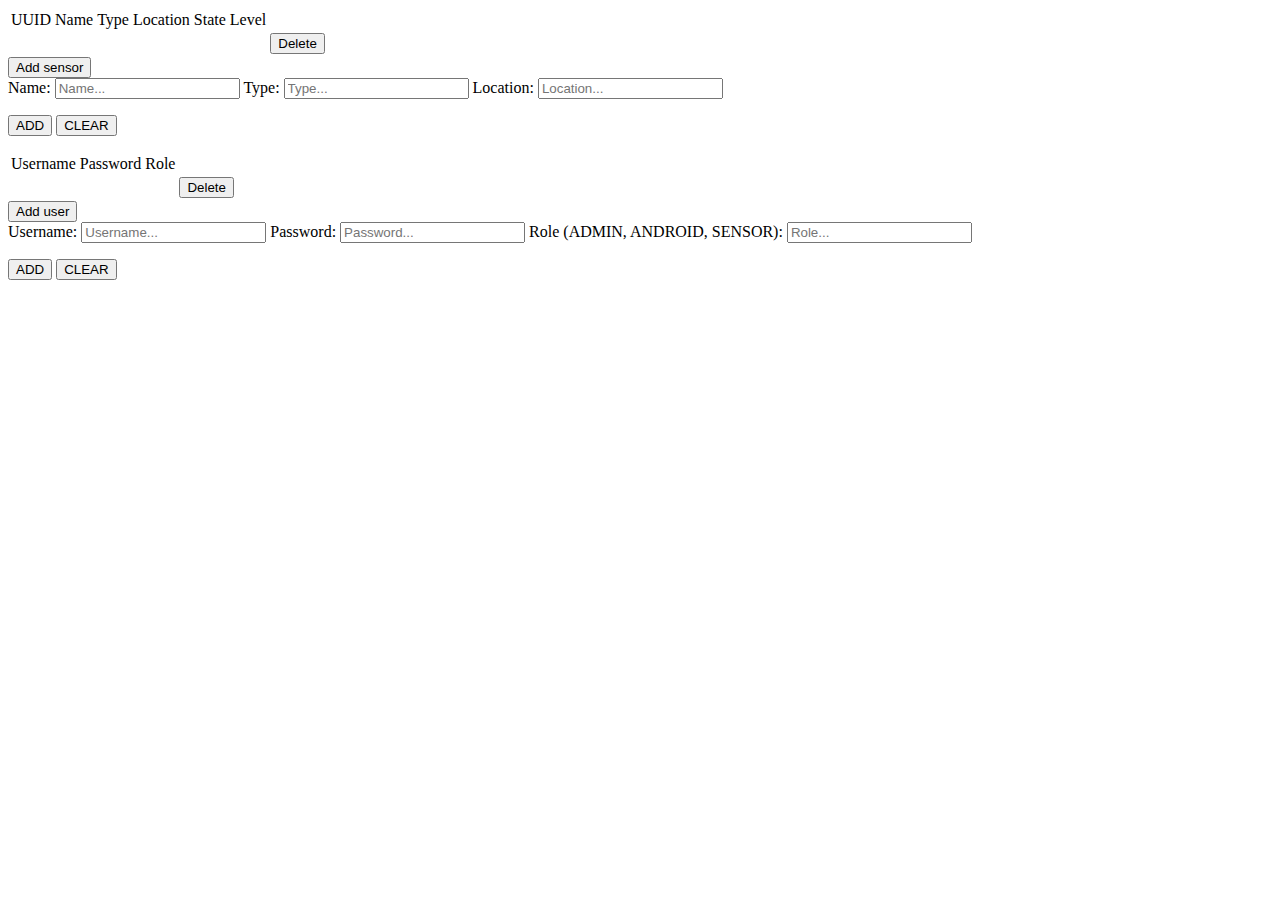
==== src/main/resources/templates/admin.html @ 1e4dc906 "Add: basic rest api for android app HPC" ====
<!DOCTYPE html>
<html xmlns:th="https://www.thymeleaf.org">
<head>
    <meta http-equiv="Content-Type" content="text/html; charset=UTF-8" />
    <title>Sensors List</title>

    <script type="text/javascript" th:src="@{/scripts/admin.js}"></script>
    <link rel="stylesheet" type="text/css" href="styles/admin.css">
</head>
<body>
    <div th:replace="header :: navbar"></div>

<table id="sensorsTable">
    <td class="tableNamesLong">UUID</td>
    <td class="tableNames">Name</td>
    <td class="tableNames">Type</td>
    <td class="tableNames">Location</td>
    <td class="tableNamesShort">State</td>
    <td class="tableNamesShort">Level</td>
    <td class="tableNames"></td>
    <tr th:each="sensor : ${sensors}">
        <td th:text = " ${sensor.id} "/>
        <td th:text = " ${sensor.name} "/>
        <td th:text = " ${sensor.type} "/>
        <td th:text = " ${sensor.location} "/>
        <td class="state" th:text = " ${sensor.state} "/>
        <td th:text = " ${sensor.level} "/>
        
        <script th:inline="javascript">
            var length = document.getElementsByClassName("state").length;
            var list = document.getElementsByClassName("state");
            if (list[length-1].textContent == "true")
            {
                list[length-1].setAttribute("style", "color: green;")
            } else {
                list[length-1].setAttribute("style", "color: red;");
            }
        </script>
        <td class="btnInputDeleteTable"> 
            <form th:action="@{admin/sensor/delete}" method="post"  onsubmit="return confirm('Are you sure?');">
                <input type="hidden" name="id" th:value="${sensor.id}" />
                <input  type="submit" value="Delete" class="btnInputDelete" />
            </form>
        </td>
    </tr>
</table>

<button class="collapsible">Add sensor</button>
<div class="content">
    <form action="#" th:action="@{admin/sensor/add}" th:object="${sensor}" method="post">
        <label class="ilabel" for="iname">Name:</label>
            <input id="iname" type="text"      th:field="*{name}" placeholder="Name..."/>
        <label class="ilabel" for="itype">Type:</label>
            <input id="itype" type="text"      th:field="*{type}" placeholder="Type..."/>
        <label class="ilabel" for="ilocation">Location:</label>
            <input id="ilocation" type="text"  th:field="*{location}" placeholder="Location..."/>
            <p> <input class="ibtn" type="submit" value="ADD"/> <input class="ibtn" type="reset" value="CLEAR"/></p>
    </form>
</div>

<table id="usersTable">
    <td class="tableNamesLong">Username</td>
    <td class="tableNames">Password</td>
    <td class="tableNames">Role</td>
    <td class="tableNames"></td>
    <tr th:each="user : ${users}">
        <td th:text = " ${user.username} "/>
        <td th:text = " ${user.password} "/>
        <td th:text = " ${user.role} "/>
        <td class="btnInputDeleteTable"> 
            <form th:action="@{admin/user/delete}" method="post"  onsubmit="return confirm('Are you sure?');">
                <input type="hidden" name="username" th:value="${user.username}" />
                <input  type="submit" value="Delete" class="btnInputDelete" />
            </form>
        </td>
    </tr>
</table>

<button class="collapsible">Add user</button>
<div class="content">
    <form action="#" th:action="@{admin/user/add}" th:object="${user}" method="post">
        <label class="ilabel" for="iusername">Username:</label>
            <input id="iusername" type="text"      th:field="*{username}" placeholder="Username..."/>
        <label class="ilabel" for="ipassword">Password:</label>
            <input id="ipassword" type="text"      th:field="*{password}" placeholder="Password..."/>
        <label class="ilabel" for="irole">Role (ADMIN, ANDROID, SENSOR):</label>
            <input id="irole" type="text"  th:field="*{role}" placeholder="Role..."/>
            <p> <input class="ibtn" type="submit" value="ADD"/> <input class="ibtn" type="reset" value="CLEAR"/></p>
    </form>
</div>

<script>
    var coll = document.getElementsByClassName("collapsible");
    var i;

    for (i = 0; i < coll.length; i++) {
    coll[i].addEventListener("click", function() {
        this.classList.toggle("active");
        var content = this.nextElementSibling;
        if (content.style.maxHeight){
        content.style.maxHeight = null;
        } else {
        content.style.maxHeight = content.scrollHeight + "px";
        } 
    });
    }
</script>

</body>

</html>
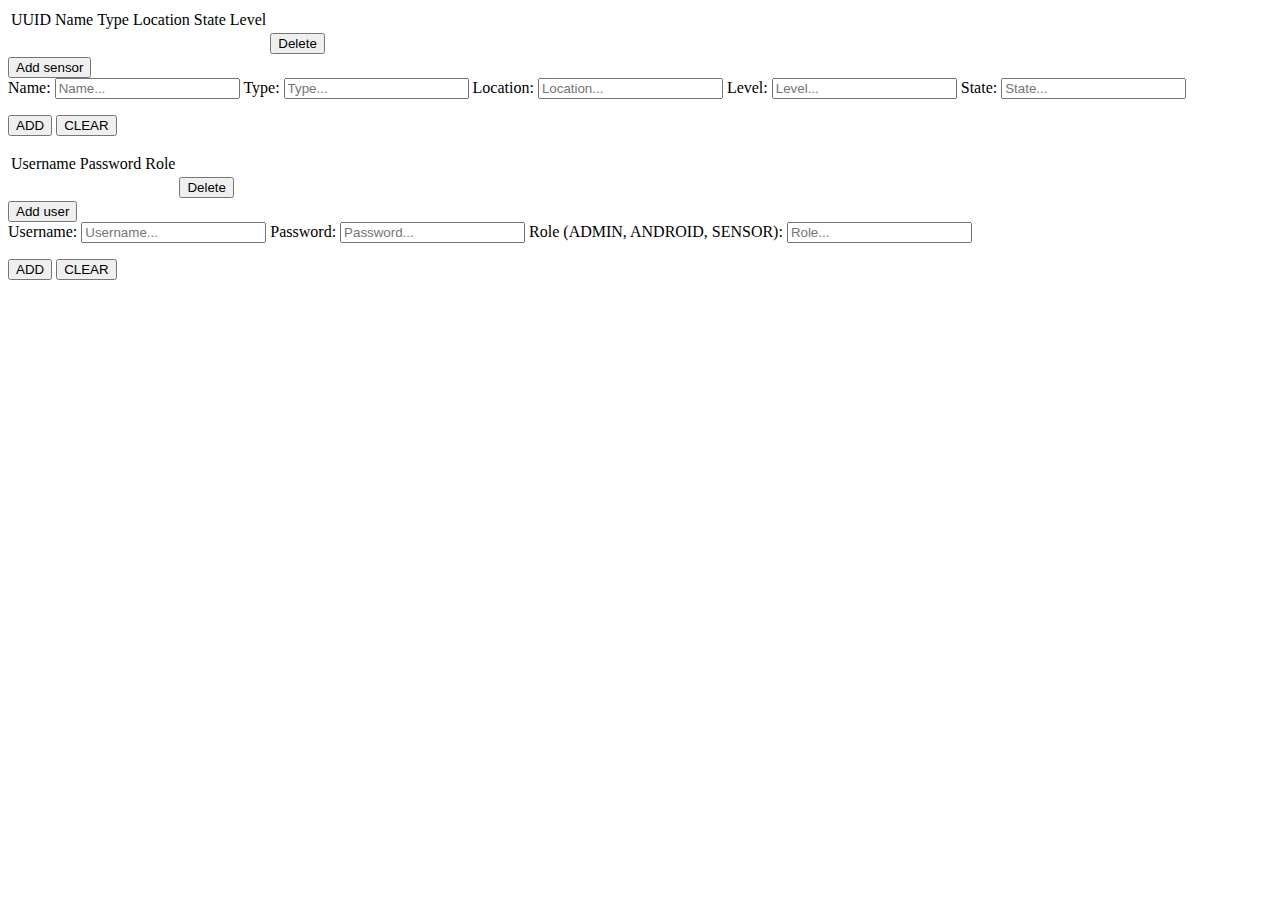
==== commit 86f4a95f: "Refactor: new options to insert sensors" ====
--- a/src/main/resources/templates/admin.html
+++ b/src/main/resources/templates/admin.html
@@ -54,6 +54,10 @@
             <input id="itype" type="text"      th:field="*{type}" placeholder="Type..."/>
         <label class="ilabel" for="ilocation">Location:</label>
             <input id="ilocation" type="text"  th:field="*{location}" placeholder="Location..."/>
+        <label class="ilabel" for="ilevel">Level:</label>
+            <input id="ilevel" type="text"  th:field="*{level}" placeholder="Level..."/>
+        <label class="ilabel" for="istate">State:</label>
+            <input id="istate" type="text"  th:field="*{state}" placeholder="State..."/>
             <p> <input class="ibtn" type="submit" value="ADD"/> <input class="ibtn" type="reset" value="CLEAR"/></p>
     </form>
 </div>
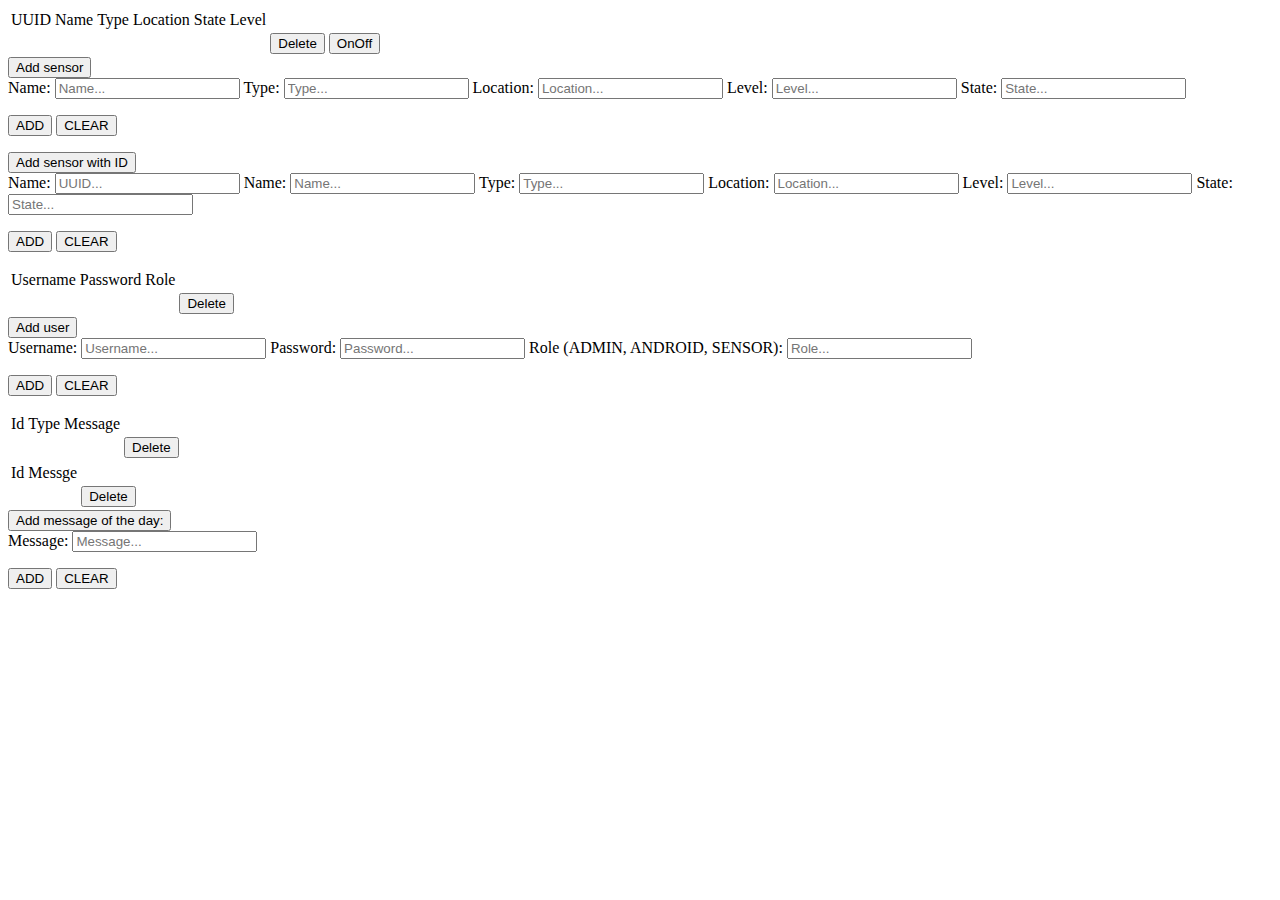
==== commit 8a1aa401: "Small fixes" ====
--- a/src/main/resources/templates/admin.html
+++ b/src/main/resources/templates/admin.html
@@ -10,6 +10,8 @@
 <body>
     <div th:replace="header :: navbar"></div>
 
+<!--    SENSORS       -->
+
 <table id="sensorsTable">
     <td class="tableNamesLong">UUID</td>
     <td class="tableNames">Name</td>
@@ -17,6 +19,7 @@
     <td class="tableNames">Location</td>
     <td class="tableNamesShort">State</td>
     <td class="tableNamesShort">Level</td>
+    <td class="tableNames"></td>
     <td class="tableNames"></td>
     <tr th:each="sensor : ${sensors}">
         <td th:text = " ${sensor.id} "/>
@@ -42,6 +45,12 @@
                 <input  type="submit" value="Delete" class="btnInputDelete" />
             </form>
         </td>
+        <td class="btnInputDeleteTable">
+            <form th:action="@{admin/sensor/changeState}" method="post"  onsubmit="return confirm('Are you sure?');">
+                <input type="hidden" name="id" th:value="${sensor.id}" />
+                <input  type="submit" value="OnOff" class="btnInputDelete" />
+            </form>
+        </td>
     </tr>
 </table>
 
@@ -61,6 +70,27 @@
             <p> <input class="ibtn" type="submit" value="ADD"/> <input class="ibtn" type="reset" value="CLEAR"/></p>
     </form>
 </div>
+
+<button class="collapsible">Add sensor with ID</button>
+<div class="content">
+    <form action="#" th:action="@{admin/sensor/addwid}" th:object="${sensorid}" method="post">
+        <label class="ilabel" for="iid">Name:</label>
+        <input id="iid" type="text"      th:field="*{id}" placeholder="UUID..."/>
+        <label class="ilabel" for="iname">Name:</label>
+        <input id="iname" type="text"      th:field="*{name}" placeholder="Name..."/>
+        <label class="ilabel" for="itype">Type:</label>
+        <input id="itype" type="text"      th:field="*{type}" placeholder="Type..."/>
+        <label class="ilabel" for="ilocation">Location:</label>
+        <input id="ilocation" type="text"  th:field="*{location}" placeholder="Location..."/>
+        <label class="ilabel" for="ilevel">Level:</label>
+        <input id="ilevel" type="text"  th:field="*{level}" placeholder="Level..."/>
+        <label class="ilabel" for="istate">State:</label>
+        <input id="istate" type="text"  th:field="*{state}" placeholder="State..."/>
+        <p> <input class="ibtn" type="submit" value="ADD"/> <input class="ibtn" type="reset" value="CLEAR"/></p>
+    </form>
+</div>
+
+<!--    USERS     -->
 
 <table id="usersTable">
     <td class="tableNamesLong">Username</td>
@@ -93,6 +123,54 @@
     </form>
 </div>
 
+<!--    COMPLAINS     -->
+
+<table id="complainsTable">
+    <td class="tableNames">Id</td>
+    <td class="tableNames">Type</td>
+    <td class="tableNamesLong">Message</td>
+    <td class="tableNames"></td>
+    <tr th:each="complain : ${complains}">
+        <td th:text = " ${complain.id} "/>
+        <td th:text = " ${complain.type} "/>
+        <td th:text = " ${complain.content} "/>
+        <td class="btnInputDeleteTable">
+            <form th:action="@{admin/complain/delete}" method="post"  onsubmit="return confirm('Are you sure?');">
+                <input type="hidden" name="id" th:value="${complain.id}" />
+                <input  type="submit" value="Delete" class="btnInputDelete" />
+            </form>
+        </td>
+    </tr>
+</table>
+
+<!--    MOTD     -->
+
+<table id="motdTable">
+    <td class="tableNames">Id</td>
+    <td class="tableNamesLong">Messge</td>
+    <td class="tableNames"></td>
+    <tr th:each="motd : ${motds}">
+        <td th:text = " ${motd.id} "/>
+        <td th:text = " ${motd.message} "/>
+        <td class="btnInputDeleteTable">
+            <form th:action="@{admin/motd/delete}" method="post"  onsubmit="return confirm('Are you sure?');">
+                <input type="hidden" name="id" th:value="${motd.id}" />
+                <input  type="submit" value="Delete" class="btnInputDelete" />
+            </form>
+        </td>
+    </tr>
+</table>
+
+<button class="collapsible">Add message of the day:</button>
+<div class="content">
+    <form action="#" th:action="@{admin/motd/add}" th:object="${motd}" method="post">
+        <label class="ilabel" for="imessage">Message:</label>
+        <input id="imessage" type="text"      th:field="*{message}" placeholder="Message..."/>
+        <p> <input class="ibtn" type="submit" value="ADD"/> <input class="ibtn" type="reset" value="CLEAR"/></p>
+    </form>
+</div>
+
+
 <script>
     var coll = document.getElementsByClassName("collapsible");
     var i;
